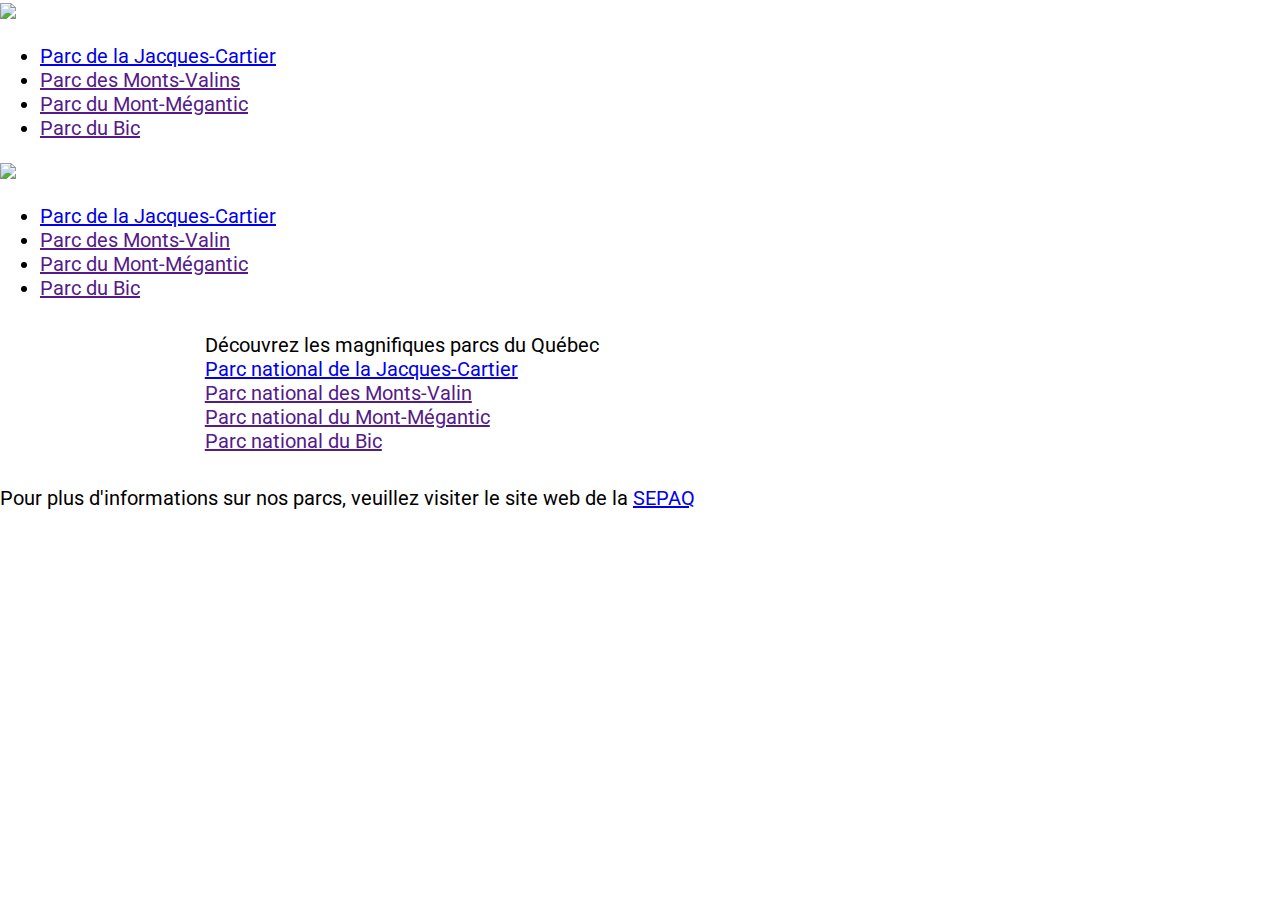
==== index.html @ a6f43828 "Changement de la police" ====
<!DOCTYPE html>
<html lang="en">
<head>
    <meta charset="UTF-8">
    <meta name="viewport" content="width=device-width, initial-scale=1.0">
    <meta http-equiv="X-UA-Compatible" content="ie=edge">
    <title>Parc Evasion</title>
    <link rel="stylesheet" href="./assets/css/navbar.css"/>
    <link rel="stylesheet" href="assets/css/main-page-content.css"/>
    <link rel="stylesheet" href="assets/css/footer.css"/>
    <link rel="stylesheet" href="assets/css/general.css"/>
    <link rel="preconnect" href="https://fonts.gstatic.com">
    <link href="https://fonts.googleapis.com/css2?family=Roboto&display=swap" rel="stylesheet">
</head>


<body>
    <header class="side-navbar tablet-navbar">
        <div class="logo">
            <a href="index.html">
                <img src="./assets/images/logo.png"/>
            </a>
        </div>
        <div class="menu">
            <ul class="menu-list">
                <li class="menu-item"><a href="Page1.html">Parc de la Jacques-Cartier</a></li>
                <li class="menu-item"><a href="">Parc des Monts-Valins</a></li>
                <li class="menu-item"><a href="">Parc du Mont-Mégantic</a></li>
                <li class="menu-item"><a href="">Parc du Bic</a></li>
            </ul>
        </div>
    </header>

    <header class="phone-navbar">
        <div class="navbar-shrink">
            <div class="logo">
                <a href="index.html">
                    <img src="./assets/images/logo.png"/>
                </a>
            </div>
            <div class="dropdown-button" onclick="Dropdown()">
                <div></div>
                <div></div>
                <div></div>
            </div>
        </div>
        <div class="menu" id="dropdown-menu">
            <ul class="menu-list">
                <li class="menu-item"><a href="Page1.html">Parc de la Jacques-Cartier</a></li>
                <li class="menu-item"><a href="">Parc des Monts-Valin</a></li>
                <li class="menu-item"><a href="">Parc du Mont-Mégantic</a></li>
                <li class="menu-item"><a href="">Parc du Bic</a></li>
            </ul>
        </div>
    </header>

    <div class="content">
        <div id="content-title">Découvrez les magnifiques parcs du Québec</div>
        <div class="grid-wrapper">
            <div id="content-photo-1" class="content-photo"><div class="content-photo-title"><a href="Page1.html">Parc national de la Jacques-Cartier</a></div></div>
            <div id="content-photo-2" class="content-photo"><div class="content-photo-title"><a href="">Parc national des Monts-Valin</a></div></div>
            <div id="content-photo-3" class="content-photo"><div class="content-photo-title"><a href="">Parc national du Mont-Mégantic</a></div></div>
            <div id="content-photo-4" class="content-photo"><div class="content-photo-title"><a href="">Parc national du Bic</a></div></div>
        </div>
    </div>

    <footer>
        <p>Pour plus d'informations sur nos parcs, veuillez visiter le site web de la <a target="_blank" href="https://www.sepaq.com/home/index.dot?language_id=2">SEPAQ</a></p>
    </footer>

    

    <script>
        function Dropdown() {
            var element = document.getElementById('dropdown-menu');
            element.classList.toggle('menu-visible');
        }
    </script>
</body>



</html>
---- assets/css/general.css ----
/*Configurations communes à toutes les pages du site web*/
body{
    margin:0px;
    font-family: 'Roboto', sans-serif;
    font-size: 20px;
    display: flex;
    flex-direction: column;
}

@media screen and (max-width:599px){
    .content{
        margin-top: 100px;
        padding:1%;
        width:96%;
        z-index:0;
    }

    #content-title{
        font-size:1.2em;
    }
}

@media screen and (min-width:600px) and (max-width:900px){
    .content{
        margin-top: 100px;
        padding:1%;
        width:96%;
    }

    #content-title{
        font-size:1.5em;
    }
}

@media screen and (min-width:901px){
    .content{
        
        width:82%;
        margin-left:15%;
        padding:1%;
    }
}
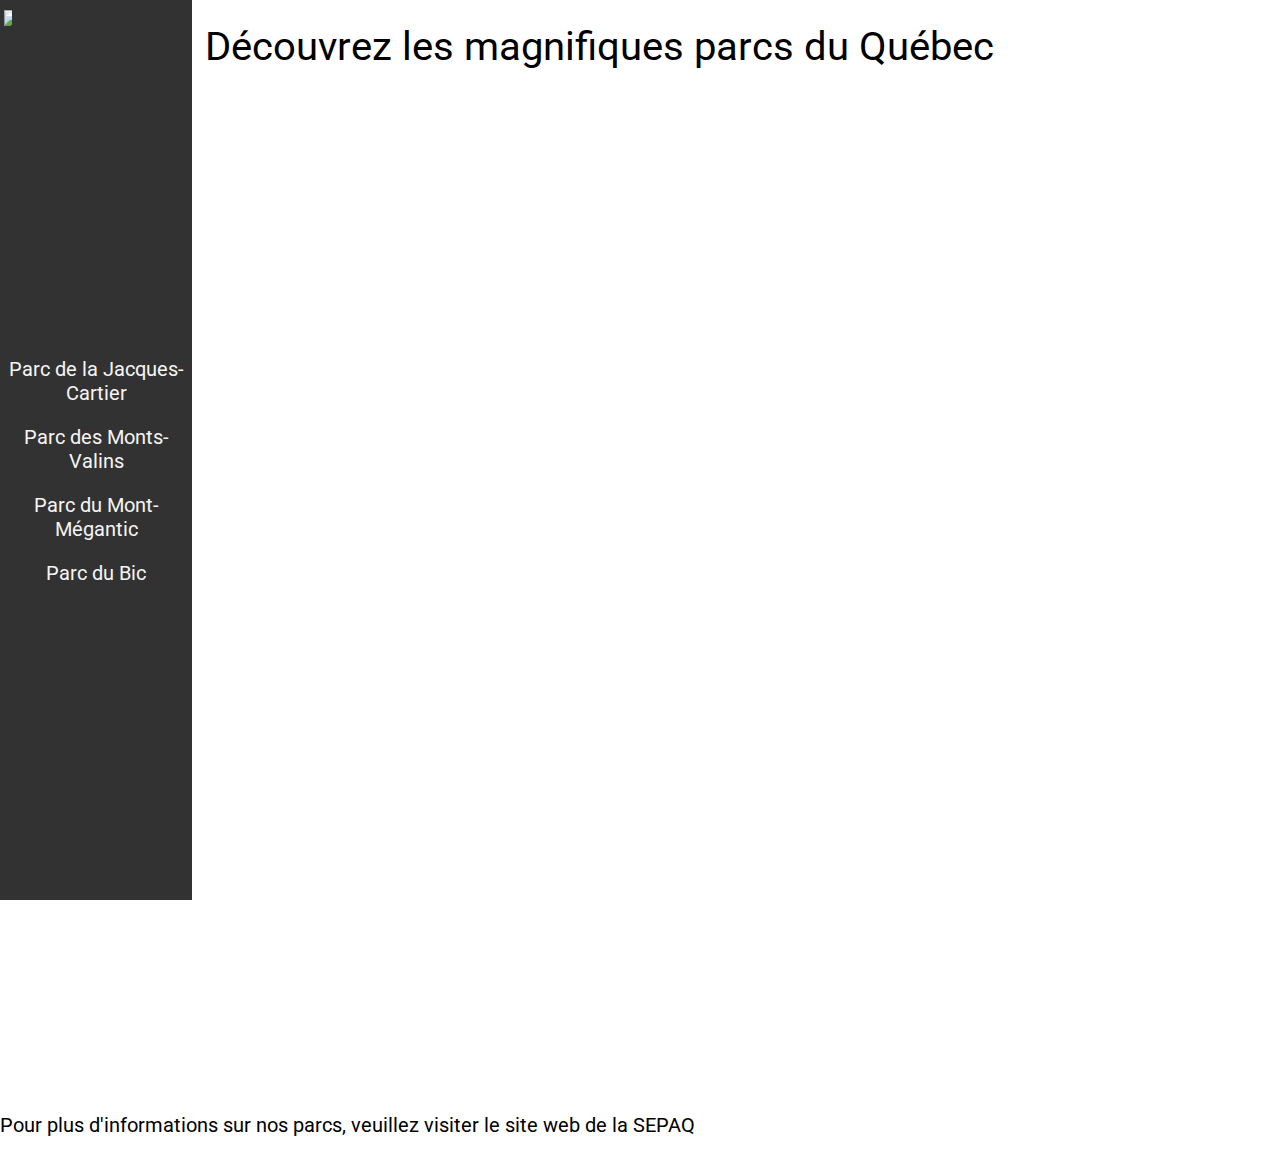
==== commit c63d04c4: "Ajout de tous les liens sur la page d'acceuil" ====
--- a/index.html
+++ b/index.html
@@ -24,9 +24,9 @@
         <div class="menu">
             <ul class="menu-list">
                 <li class="menu-item"><a href="Page1.html">Parc de la Jacques-Cartier</a></li>
-                <li class="menu-item"><a href="">Parc des Monts-Valins</a></li>
-                <li class="menu-item"><a href="">Parc du Mont-Mégantic</a></li>
-                <li class="menu-item"><a href="">Parc du Bic</a></li>
+                <li class="menu-item"><a href="Page2.html">Parc des Monts-Valins</a></li>
+                <li class="menu-item"><a href="Page3.html">Parc du Mont-Mégantic</a></li>
+                <li class="menu-item"><a href="Page4.html">Parc du Bic</a></li>
             </ul>
         </div>
     </header>
@@ -47,9 +47,9 @@
         <div class="menu" id="dropdown-menu">
             <ul class="menu-list">
                 <li class="menu-item"><a href="Page1.html">Parc de la Jacques-Cartier</a></li>
-                <li class="menu-item"><a href="">Parc des Monts-Valin</a></li>
-                <li class="menu-item"><a href="">Parc du Mont-Mégantic</a></li>
-                <li class="menu-item"><a href="">Parc du Bic</a></li>
+                <li class="menu-item"><a href="Page2.html">Parc des Monts-Valin</a></li>
+                <li class="menu-item"><a href="Page3.html">Parc du Mont-Mégantic</a></li>
+                <li class="menu-item"><a href="Page4.html">Parc du Bic</a></li>
             </ul>
         </div>
     </header>
@@ -58,9 +58,9 @@
         <div id="content-title">Découvrez les magnifiques parcs du Québec</div>
         <div class="grid-wrapper">
             <div id="content-photo-1" class="content-photo"><div class="content-photo-title"><a href="Page1.html">Parc national de la Jacques-Cartier</a></div></div>
-            <div id="content-photo-2" class="content-photo"><div class="content-photo-title"><a href="">Parc national des Monts-Valin</a></div></div>
-            <div id="content-photo-3" class="content-photo"><div class="content-photo-title"><a href="">Parc national du Mont-Mégantic</a></div></div>
-            <div id="content-photo-4" class="content-photo"><div class="content-photo-title"><a href="">Parc national du Bic</a></div></div>
+            <div id="content-photo-2" class="content-photo"><div class="content-photo-title"><a href="Page2.html">Parc national des Monts-Valin</a></div></div>
+            <div id="content-photo-3" class="content-photo"><div class="content-photo-title"><a href="Page3.html">Parc national du Mont-Mégantic</a></div></div>
+            <div id="content-photo-4" class="content-photo"><div class="content-photo-title"><a href="Page4.html">Parc national du Bic</a></div></div>
         </div>
     </div>
 
--- a/assets/css/navbar.css
+++ b/assets/css/navbar.css
@@ -0,0 +1,205 @@
+/*Configurations du contenu des barres de navigation*/
+
+/*Configurations générales*/
+img{
+    display:block;
+}
+
+a{
+    display:inline-block;
+    margin:auto;
+    text-align: center;
+    text-decoration: none;
+    color:inherit;
+}
+
+.menu{
+    color:whitesmoke;
+}
+
+.menu-item:hover{
+    font-weight: bold;
+}
+
+.current-link{
+    font-weight: bold;
+    text-shadow: 0px 0px 5px white;
+}
+
+/*Navigation grand écran*/
+@media screen and (min-width: 901px){
+    .phone-navbar{
+        display: none;
+    }
+
+    .side-navbar{
+        background-color: rgb(50,50,50);
+        left: 0%;
+        top: 0%;
+        bottom:0%;
+        display:flex;
+        flex-direction: column;
+        width:15%;
+        position: fixed;
+        left: 0px;
+        top:0px;
+    }
+
+    .logo img{
+        width: 50%;
+        margin: 10px auto;
+
+    }
+
+    .menu{
+        width:100%;
+        margin: auto;
+    }
+
+    .menu-list{
+        display:flex;
+        flex-direction: column;
+        justify-content: space-between;
+        align-items: center;
+        padding: 0px;
+    }
+
+    .menu-item{
+        justify-content: center;
+        list-style:none ;
+        margin: 10px 0px; 
+        align-self: center;
+    }
+}
+
+/*Navigation tablette*/
+@media screen and (max-width: 900px) and (min-width: 600px){
+    .phone-navbar{
+        display:none;
+    }
+
+    .tablet-navbar{
+        background-color: rgb(50,50,50);
+        left: 0%;
+        top: 0%;
+        bottom:0%;
+        display:flex;
+        flex-direction: row;
+        width:100%;
+        height:100px;
+        position: absolute;
+        left: 0px;
+        top:0px;
+    }
+
+    .logo img{
+        width: 75px;
+        margin: 10px 10px;
+
+    }
+
+    .menu-list{
+        display:flex;
+        flex-direction: row;
+        align-items: center;
+        padding: 0px;
+        margin: auto 0px;
+        height: 100%;
+    }
+
+    .menu-item{
+        justify-content: center;
+        list-style:none ;
+        margin: 0px 15px; 
+        align-self: center;
+    }
+}
+
+/*Navigation cellulaires*/
+@media screen and (max-width: 599px) {
+    .side-navbar, .tablet-navbar{
+        display:none;
+    }
+
+    .phone-navbar{
+        background-color: rgb(50,50,50);
+        left: 0%;
+        top: 0%;
+        bottom:0%;
+        display:flex;
+        flex-direction: column;
+        width:100%;
+        height:100px;
+        position: absolute;
+        left: 0px;
+        top:0px;
+    }
+
+    .navbar-shrink{
+        display: flex;
+        flex-direction: row;
+        justify-content: space-between;
+        z-index:2;
+    }
+
+    .logo img{
+        width: 75px;
+        margin: 10px 10px;
+
+    }
+
+    .menu{
+        margin-top:-201px;
+        height: 200px;
+        background-color: rgb(50,50,50);
+        z-index:1;
+        color:rgb(50,50,50);
+        transition:margin-top 0.6s linear;
+    }
+
+    .current-link{
+        text-shadow: none;
+    }
+
+    .menu-visible{
+        margin-top: 0px;
+        transition:margin-top 0.6s linear;
+        color: whitesmoke;
+    }
+
+    .menu-list{
+        display:flex;
+        flex-direction: column;
+        justify-content: space-between;
+        height: 100%;
+        padding: 0px;
+        margin: 0px;
+    }
+
+    .menu-item{
+        list-style:none ;
+        align-self: center;
+        margin: 5px 0px;
+    }
+
+    .dropdown-button{
+        height: 50px;
+        width:40px;
+        border: 2px solid whitesmoke;
+        border-radius:5px;
+        align-self: center;
+        margin-right: 10px;
+    }
+
+    .dropdown-button:hover{
+        cursor: pointer;
+    }
+
+    .dropdown-button div{
+        width: 30px;
+        margin: 9px auto;
+        height: 5px;
+        background-color: whitesmoke;
+        border-radius: 2px;
+    }
+}--- a/assets/css/main-page-content.css
+++ b/assets/css/main-page-content.css
@@ -0,0 +1,110 @@
+/*Styles appliqué uniquement à la page d'acceuil pour la disposition des images*/
+
+.grid-wrapper a {
+    display: bloc;
+}
+
+.grid-wrapper{
+    display:grid;
+    grid-gap:5px;
+}
+
+.content-photo:hover{
+    opacity: 0.8;
+}
+
+.content-photo:hover > div {
+    font-size: 1.1em;
+    transition: font-size 5s;
+    color:olive;
+    font-weight: bold;
+}
+
+.grid-wrapper > div {
+    background-size:cover;
+}
+
+.content-photo-title{
+    color:white;
+    width: 100%;
+    top: 50%;
+    text-align: center;
+    position:absolute;
+}
+
+.content-photo{
+    position:relative;
+}
+
+#content-photo-1{
+    background-image: url("../images/content-photo-1.jpg");
+}
+#content-photo-2{
+    background-image: url("../images/content-photo-2.jpg");
+}
+#content-photo-3{
+    background-image: url("../images/content-photo-3.jpg");
+}
+#content-photo-4{
+    background-image: url("../images/content-photo-4.jpg");
+}
+
+@media screen and (max-width:599px){
+    .content-photo{
+        padding:1%;
+        width:100%;
+        height:200px;
+        z-index:0px;
+    }
+}
+
+@media screen and (min-width:600px) and (max-width:900px){
+    .grid-wrapper{
+        height: 800px;
+        grid-template-columns: 25% 25% 25% 25%;
+    }
+
+    #content-photo-1{
+        grid-column: 1 / span 4;
+        grid-row: 1 / 2;
+    }
+    #content-photo-2{
+        grid-column: 1 / span 2;
+        grid-row: 2 / 3;
+    }
+    #content-photo-3{
+        grid-column: 3 / span 2;
+        grid-row: 2 / 3;
+    }
+    #content-photo-4{
+        grid-column: 1 / span 4;
+        grid-row: 3 / 4;
+    }
+}
+
+@media screen and (min-width:901px){
+    .grid-wrapper{
+        height: 1000px;
+        grid-template-columns: 20% 20% 20% 20% 20%;
+    }
+    #content-title{
+        font-size: 2em;
+        margin: 10px 0px;
+    }
+    #content-photo-1{
+        grid-column: 1 / span 2;
+        grid-row: 1 / 3;
+    }
+    #content-photo-2{
+        grid-column: 3 / span 3;
+        grid-row: 1 / 2;
+    }
+    #content-photo-3{
+        grid-column: 3 / span 3;
+        grid-row: 2 / 4;
+    }
+    #content-photo-4{
+        grid-column: 1 / span 2;
+        grid-row: 3 / 4;
+    }
+}--- a/assets/css/general.css
+++ b/assets/css/general.css
@@ -11,7 +11,7 @@
     .content{
         margin-top: 100px;
         padding:1%;
-        width:96%;
+        width:98%;
         z-index:0;
     }
 
@@ -24,7 +24,7 @@
     .content{
         margin-top: 100px;
         padding:1%;
-        width:96%;
+        width:98%;
     }
 
     #content-title{
@@ -35,8 +35,19 @@
 @media screen and (min-width:901px){
     .content{
         
-        width:82%;
+        width:83%;
         margin-left:15%;
         padding:1%;
     }
+}
+
+@keyframes visible{
+    from {opacity: 0;}
+    to {opacity: 1;}
+}
+
+.content{
+    animation-name: visible;
+    animation-duration:1s;
+    animation-iteration-count: 1;
 }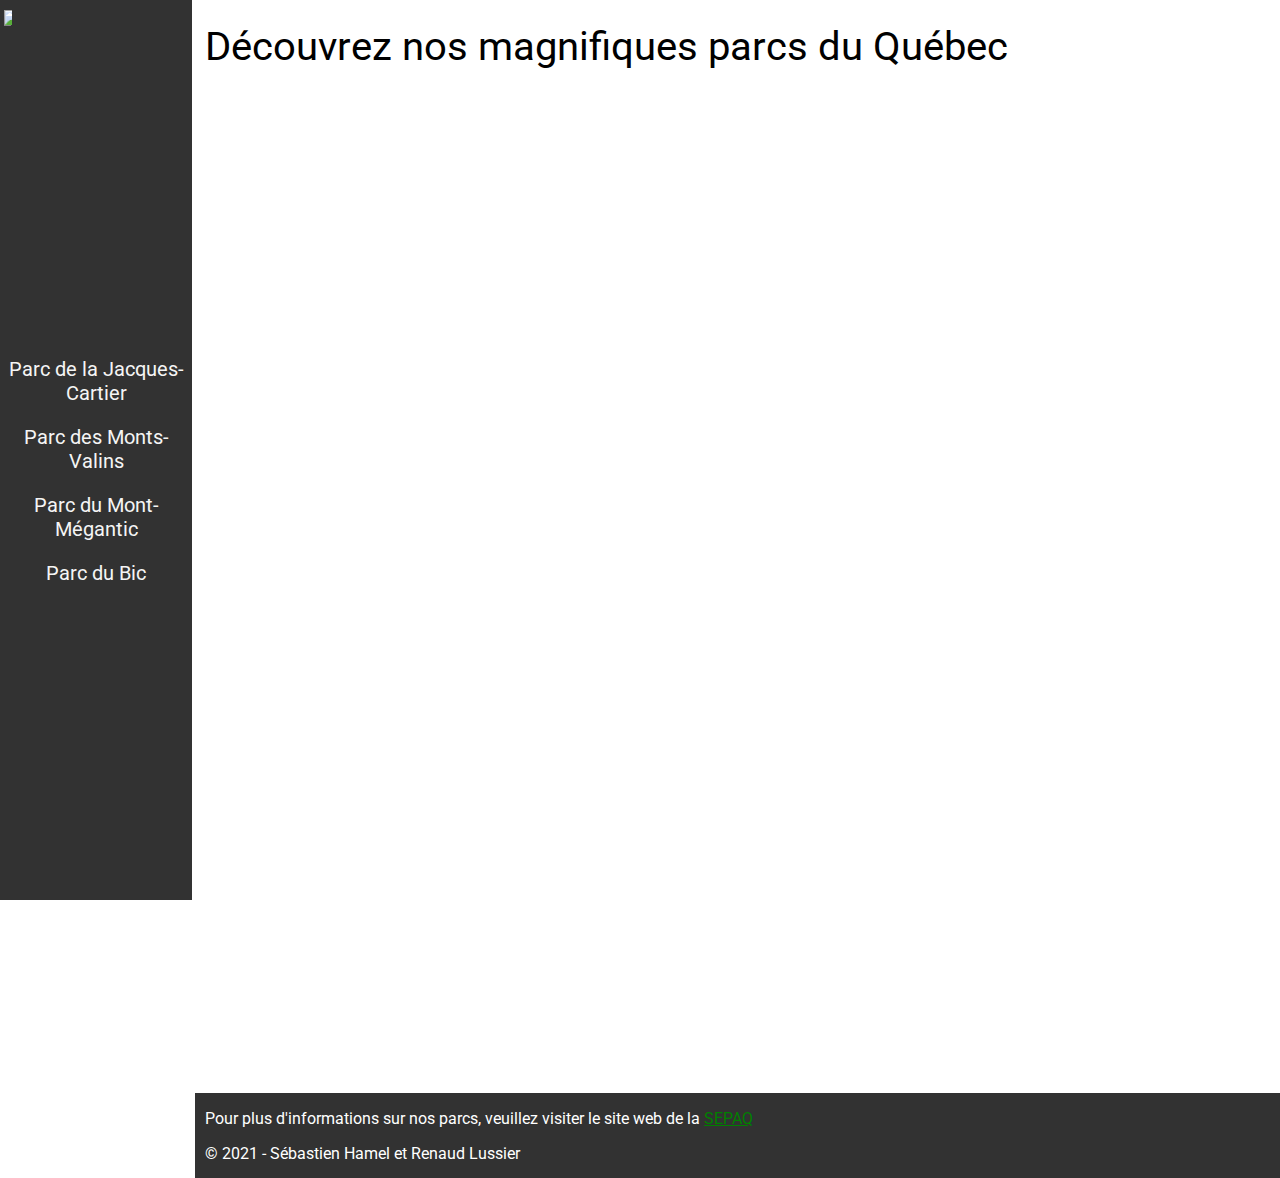
==== commit bb33ff3a: "Ajustements mineurs de la mise en page. Ajustements mineurs footer. Ajouts commentaires dans le code" ====
--- a/index.html
+++ b/index.html
@@ -55,7 +55,7 @@
     </header>
 
     <div class="content">
-        <div id="content-title">Découvrez les magnifiques parcs du Québec</div>
+        <div id="content-title">Découvrez nos magnifiques parcs du Québec</div>
         <div class="grid-wrapper">
             <div id="content-photo-1" class="content-photo"><div class="content-photo-title"><a href="Page1.html">Parc national de la Jacques-Cartier</a></div></div>
             <div id="content-photo-2" class="content-photo"><div class="content-photo-title"><a href="Page2.html">Parc national des Monts-Valin</a></div></div>
@@ -66,6 +66,7 @@
 
     <footer>
         <p>Pour plus d'informations sur nos parcs, veuillez visiter le site web de la <a target="_blank" href="https://www.sepaq.com/home/index.dot?language_id=2">SEPAQ</a></p>
+        <p>&#169; 2021 - Sébastien Hamel et Renaud Lussier</p>
     </footer>
 
     
--- a/assets/css/footer.css
+++ b/assets/css/footer.css
@@ -0,0 +1,27 @@
+/*Styles du footer en bas de page*/
+footer{
+    width:100%;
+    background-color: rgb(50,50,50);
+    color:white;
+    font-size: 0.8em;
+    height: 75px;
+    padding-left: 10px;
+    padding-bottom: 10px;
+}
+
+footer a{
+    color: green;
+    text-decoration: underline;
+}
+
+
+/* Ajustement du footer en fonction du format d'ecran */
+
+@media screen and (min-width: 901px){
+    footer{
+        margin-left:15%;
+        border-left:3px solid white;
+        width: 85%;
+    }
+}
+
